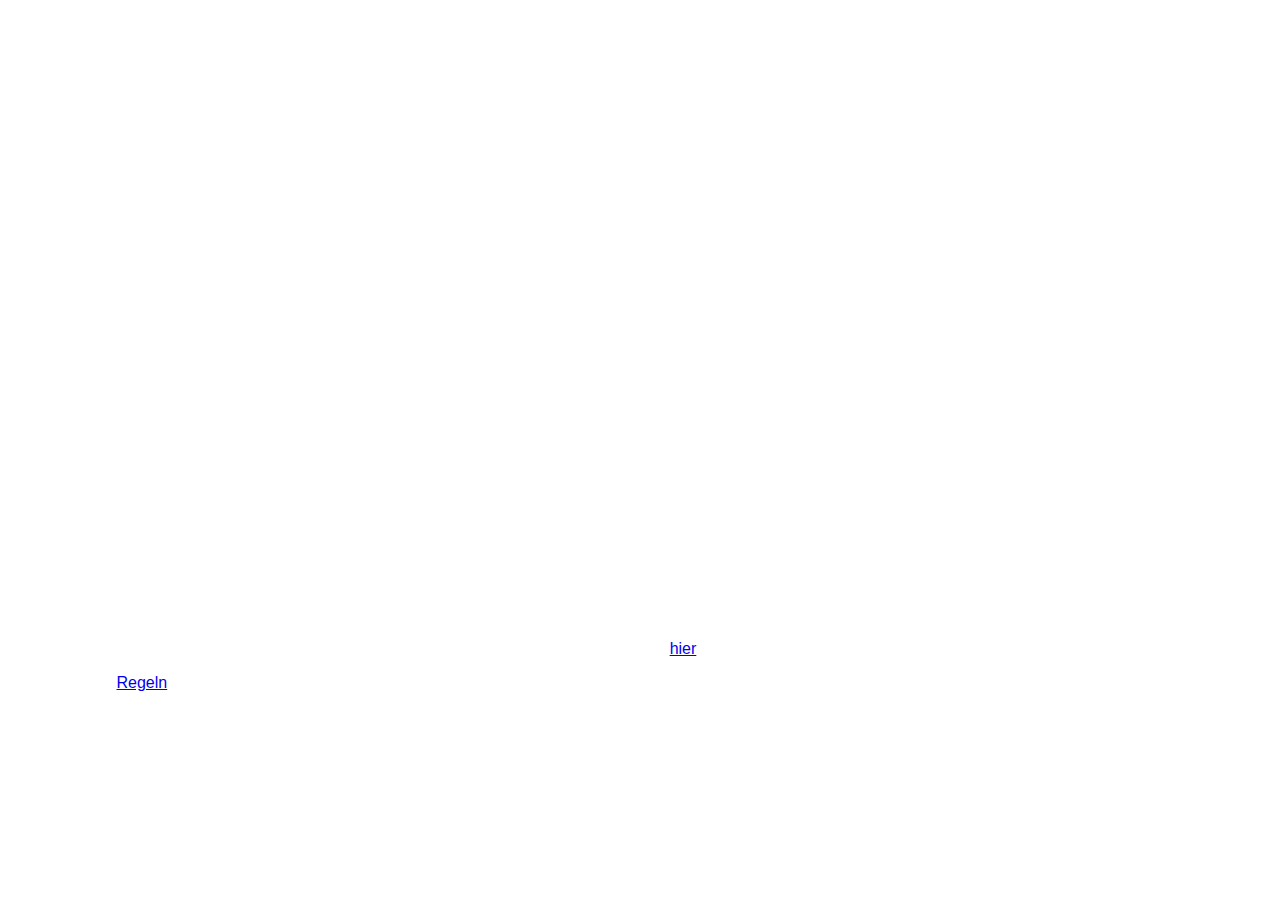
==== index.html @ 519b1fde "s" ====
<!DOCTYPE html>
<html>
<head>
    <title>Berlin lebt</title>
    <meta charset="utf-8">
    <link rel="stylesheet" href="styles.css">
    
</head>
<body>

    <h1>Berlin lebt, der Discord Server</h1>
    <p>Moin allerseits, falls ihr euch alleine fühlt, weil ihr keine Freunde habtm dann habe ich eine Lösung. Joint unserem Discord Berlinlebt!</p>
    <p>Am besten wäre es wenn ihr vom Bismarckgymnasium aus der Stufe 8 kommt, ist aber natürlich keine Pflicht.</p>
    <p>Wir freuen uns natürlich über jedes Mietglied, und besonders wenn sie des Server supporten bzw. boosten.</p>
    <p>Doch warum sollten wir überhaupt in den Discord server?</p>
    <p>Damit ich net labern muss, hier eine Tabelle:</p>
    
    <!-- Tabelle -->
    <table>
        <tr>
            <th> Dafür </th>
            <th> Dagegen </th>
        </tr>
        <tr>

            <td> Gaming!</td>
            <td> &nbsp; &nbsp; &nbsp;&nbsp;&nbsp; Kein Grund </td>
        </tr>
        <tr>
            <td> Musik! </td>
            <td> &nbsp;&nbsp;&nbsp;&nbsp;&nbsp;Immernoch kein Grund</td>
        </tr>
        <tr>
            <td> Coole Bots</td>
            <td> &nbsp;&nbsp;&nbsp; Ne es gibt nur geilen Stuff!</td>
        </tr>

        <tr>
            <td>
                Mich!
            </td>
            <td> &nbsp;&nbsp;&nbsp; &nbsp;&nbsp;&nbsp; Auch mich!</td>
        </tr>


    </table>

    <p><b>Dafür:</b></p>
    Gaming! <br>
    Musik! <br>
    Coole Bots!<br>
    Mich!<br>

    <p><b>Dagegen:</b></p>
    Kein Grund! <br>
    Ne es gibt nur geilen Stuff! <br>
    Auch mich!<br>
    <br><br>

    <p>Jetzt sagt ihr bestimmt, ja toll du kek, wie komm ich auf den Discord Server? Ja ganz einfach <a href="https://discord.gg/R5rg3pE">hier</a> drücken!</p>
    Die wichtesten 
    <a href="regeln.html">Regeln</a>
    des Servers, denn ohne Regeln gibts Chaos


    Kleine Info für Admins: ich muss mich noch zwischen der Tabelle und der Aufzählung entscheiden ;)

</body>
</html>
---- styles.css ----
body{
    font-family: Arial, Helvetica, sans-serif;
    color: white;
}
html{
    background-image: url(https://cdn.discordapp.com/attachments/761221305344851982/770742862635597854/images.jpg);
    background-repeat: no-repeat;
    background-size: cover;
}
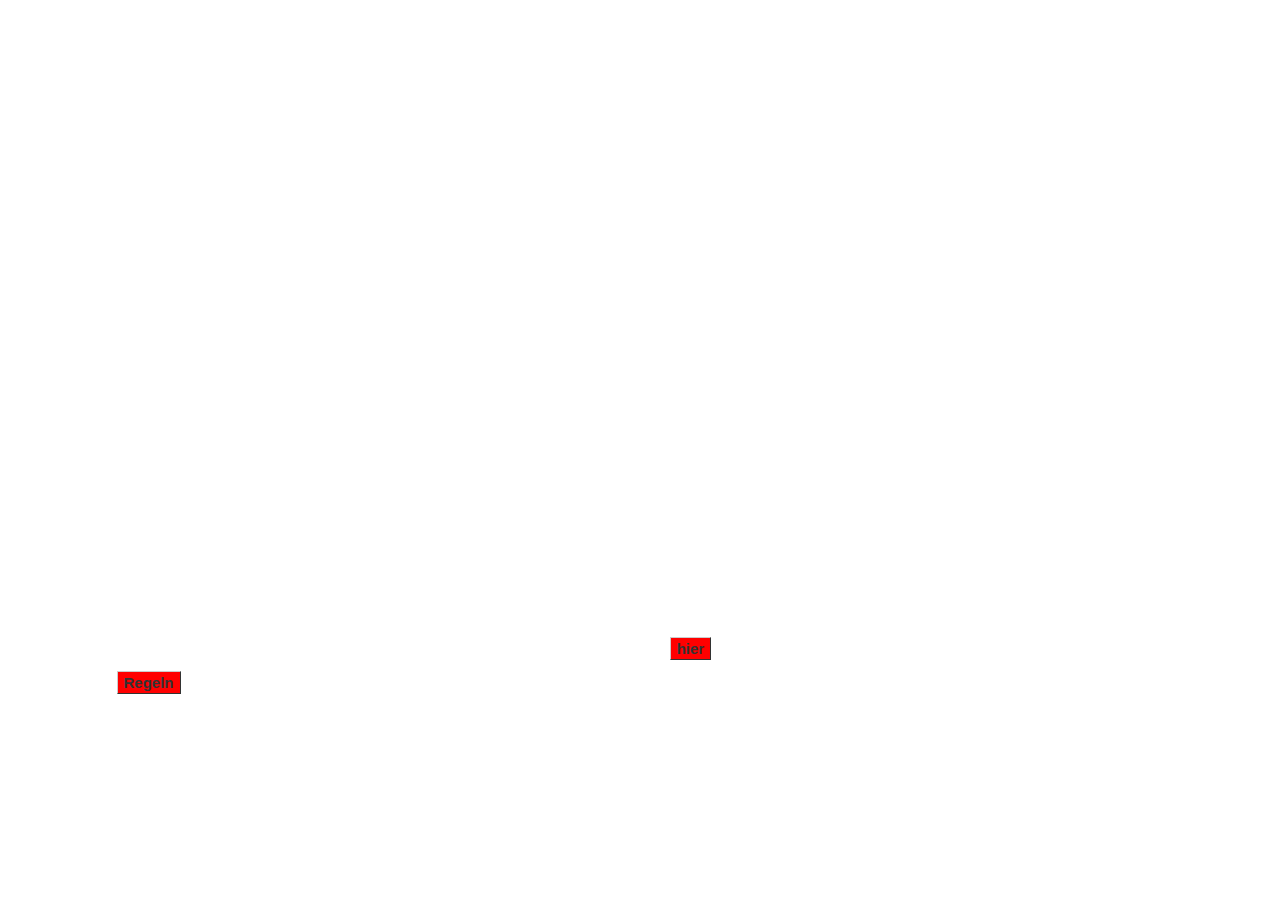
==== commit 99ddd277: "y" ====
--- a/index.html
+++ b/index.html
@@ -57,11 +57,10 @@
     Auch mich!<br>
     <br><br>
 
-    <p>Jetzt sagt ihr bestimmt, ja toll du kek, wie komm ich auf den Discord Server? Ja ganz einfach <a href="https://discord.gg/R5rg3pE">hier</a> drücken!</p>
+    <p>Jetzt sagt ihr bestimmt, ja toll du kek, wie komm ich auf den Discord Server? Ja ganz einfach <a href="https://discord.gg/R5rg3pE" class="button"><span>hier</span></a> drücken!</p>
     Die wichtesten 
-    <a href="regeln.html">Regeln</a>
+    <a href="regeln.html" class="button"><span>Regeln</span></a>
     des Servers, denn ohne Regeln gibts Chaos
-
 
     Kleine Info für Admins: ich muss mich noch zwischen der Tabelle und der Aufzählung entscheiden ;)
 
--- a/styles.css
+++ b/styles.css
@@ -6,4 +6,43 @@
     background-image: url(https://cdn.discordapp.com/attachments/761221305344851982/770742862635597854/images.jpg);
     background-repeat: no-repeat;
     background-size: cover;
-}+}
+.button{
+  font: bold 15px Arial;
+  text-decoration: none;
+  background-color: red;
+  color: #333333;
+  padding: 2px 6px 2px 6px;
+  border-top: 1px solid #CCCCCC;
+  border-right: 1px solid #333333;
+  border-bottom: 1px solid #333333;
+  border-left: 1px solid #CCCCCC;
+  transition: all 0,5s;
+}
+.button span {
+    cursor: pointer;
+    display: inline-block;
+    position: relative;
+    transition: 0.5s;
+  }
+
+.button:hover{
+    opacity: 1;
+    right: 0;
+}
+.button:hover span {
+    padding-right: 15px;
+}
+.button:hover span:after {
+    opacity: 1;
+    right: 0;
+}
+
+.button span:after {
+    content: '\00bb';
+    position: absolute;
+    opacity: 0;
+    top: 0;
+    right: -20px;
+    transition: 0.5s;
+  }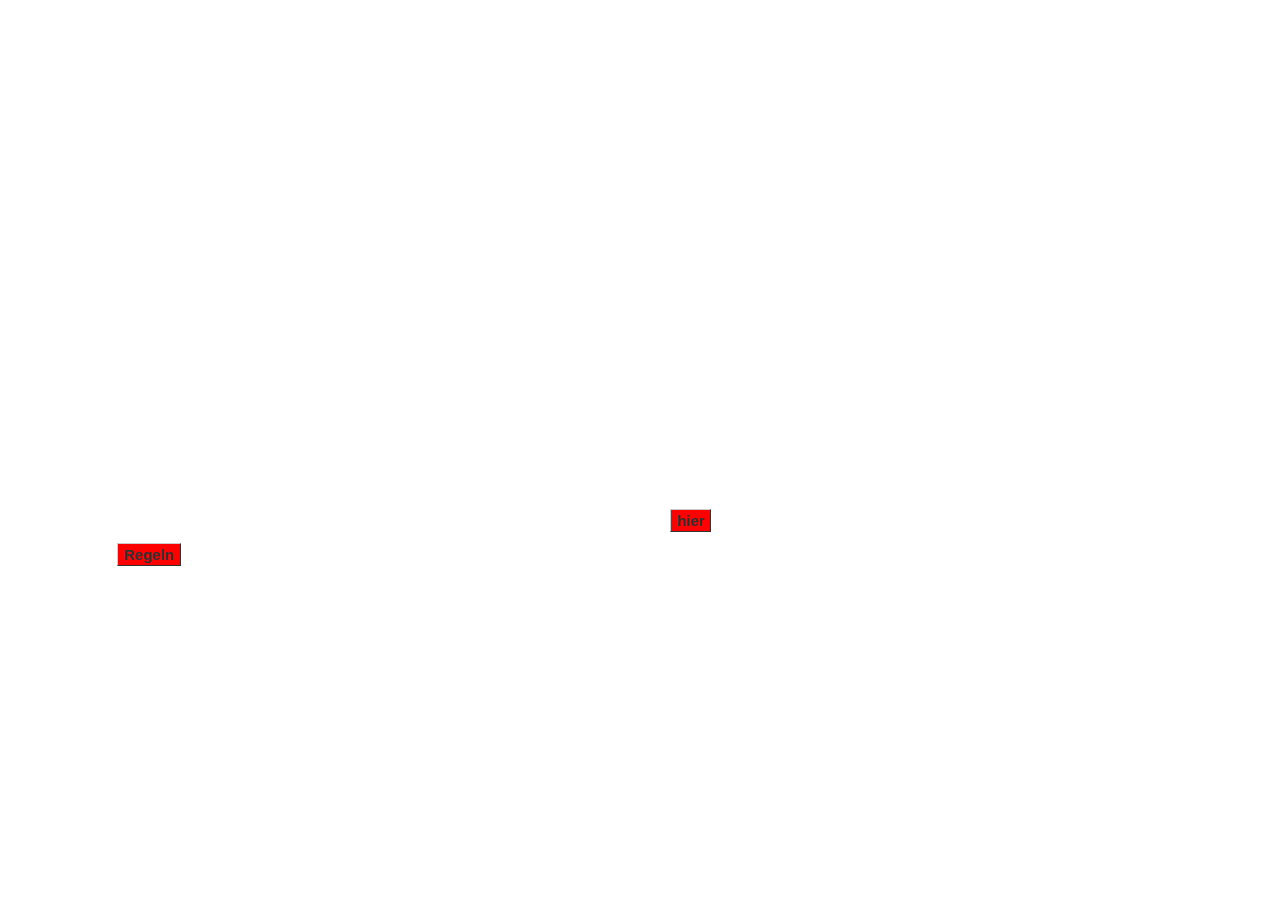
==== commit b58046c9: "s" ====
--- a/index.html
+++ b/index.html
@@ -15,35 +15,7 @@
     <p>Doch warum sollten wir überhaupt in den Discord server?</p>
     <p>Damit ich net labern muss, hier eine Tabelle:</p>
     
-    <!-- Tabelle -->
-    <table>
-        <tr>
-            <th> Dafür </th>
-            <th> Dagegen </th>
-        </tr>
-        <tr>
 
-            <td> Gaming!</td>
-            <td> &nbsp; &nbsp; &nbsp;&nbsp;&nbsp; Kein Grund </td>
-        </tr>
-        <tr>
-            <td> Musik! </td>
-            <td> &nbsp;&nbsp;&nbsp;&nbsp;&nbsp;Immernoch kein Grund</td>
-        </tr>
-        <tr>
-            <td> Coole Bots</td>
-            <td> &nbsp;&nbsp;&nbsp; Ne es gibt nur geilen Stuff!</td>
-        </tr>
-
-        <tr>
-            <td>
-                Mich!
-            </td>
-            <td> &nbsp;&nbsp;&nbsp; &nbsp;&nbsp;&nbsp; Auch mich!</td>
-        </tr>
-
-
-    </table>
 
     <p><b>Dafür:</b></p>
     Gaming! <br>
@@ -62,7 +34,6 @@
     <a href="regeln.html" class="button"><span>Regeln</span></a>
     des Servers, denn ohne Regeln gibts Chaos
 
-    Kleine Info für Admins: ich muss mich noch zwischen der Tabelle und der Aufzählung entscheiden ;)
 
 </body>
 </html> 